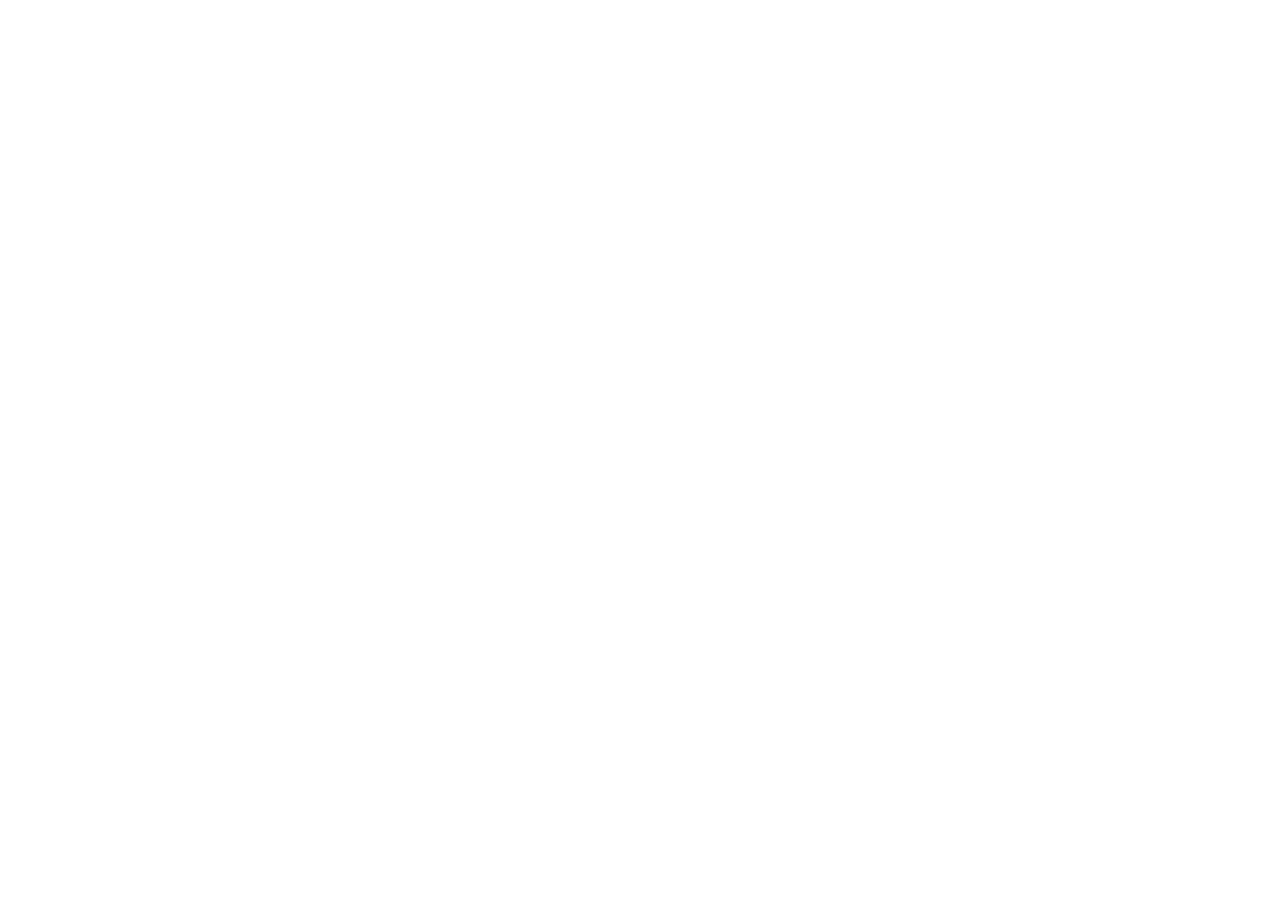
==== index.html @ 149d8a2f "bootstrap added to project" ====
<!DOCTYPE html>
<html lang="en">

<head>
    <meta charset="UTF-8">
    <meta http-equiv="X-UA-Compatible" content="IE=edge">
    <meta name="viewport" content="width=device-width, initial-scale=1.0, shrink-to-fit=no">

    <!-- Bootstrap CSS -->
    <link rel="stylesheet" href="https://stackpath.bootstrapcdn.com/bootstrap/4.3.1/css/bootstrap.min.css"
        integrity="sha384-ggOyR0iXCbMQv3Xipma34MD+dH/1fQ784/j6cY/iJTQUOhcWr7x9JvoRxT2MZw1T" crossorigin="anonymous">
    <title>Document</title>
</head>

<body>


    <!-- Optional JavaScript -->
    <!-- jQuery first, then Popper.js, then Bootstrap JS -->
    <!-- <script src="https://code.jquery.com/jquery-3.3.1.slim.min.js"
        integrity="sha384-q8i/X+965DzO0rT7abK41JStQIAqVgRVzpbzo5smXKp4YfRvH+8abtTE1Pi6jizo"
        crossorigin="anonymous"></script>
    <script src="https://cdnjs.cloudflare.com/ajax/libs/popper.js/1.14.7/umd/popper.min.js"
        integrity="sha384-UO2eT0CpHqdSJQ6hJty5KVphtPhzWj9WO1clHTMGa3JDZwrnQq4sF86dIHNDz0W1"
        crossorigin="anonymous"></script>
    <script src="https://stackpath.bootstrapcdn.com/bootstrap/4.3.1/js/bootstrap.min.js"
        integrity="sha384-JjSmVgyd0p3pXB1rRibZUAYoIIy6OrQ6VrjIEaFf/nJGzIxFDsf4x0xIM+B07jRM"
        crossorigin="anonymous"></script> -->
</body>

</html>
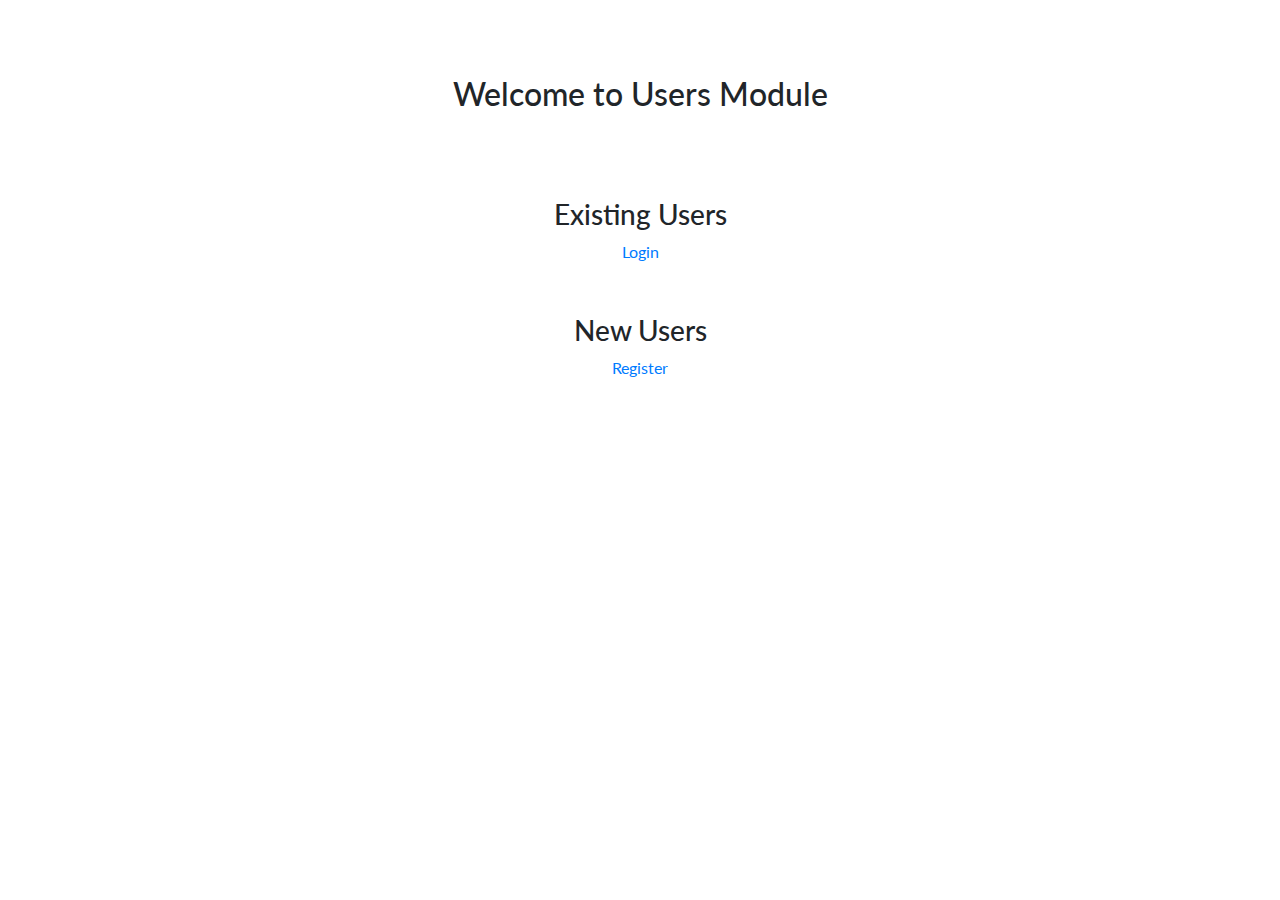
==== commit 35886f69: "code added for project" ====
--- a/index.html
+++ b/index.html
@@ -10,9 +10,29 @@
     <link rel="stylesheet" href="https://stackpath.bootstrapcdn.com/bootstrap/4.3.1/css/bootstrap.min.css"
         integrity="sha384-ggOyR0iXCbMQv3Xipma34MD+dH/1fQ784/j6cY/iJTQUOhcWr7x9JvoRxT2MZw1T" crossorigin="anonymous">
     <title>Document</title>
+
+    <link rel="stylesheet" href="style.css">
+    <link rel="preconnect" href="https://fonts.googleapis.com">
+    <link rel="preconnect" href="https://fonts.gstatic.com" crossorigin>
+    <link href="https://fonts.googleapis.com/css2?family=Lato:wght@300&display=swap" rel="stylesheet">
 </head>
 
 <body>
+
+    <div class="main-section">
+        <h2>Welcome to Users Module</h2>
+
+        <div class="user-type-container">
+            <div class="existing-user-container">
+                <h3 class="existing-user-label">Existing Users</h3>
+                <a href="/login.html" class="login-btn">Login</a>
+            </div>
+            <div class="new-user-cotainer">
+                <h3 class="new-user-label">New Users</h3>
+                <a href="/register.html" class="register-btn">Register</a>
+            </div>
+        </div>
+    </div>
 
 
     <!-- Optional JavaScript -->
@@ -26,6 +46,10 @@
     <script src="https://stackpath.bootstrapcdn.com/bootstrap/4.3.1/js/bootstrap.min.js"
         integrity="sha384-JjSmVgyd0p3pXB1rRibZUAYoIIy6OrQ6VrjIEaFf/nJGzIxFDsf4x0xIM+B07jRM"
         crossorigin="anonymous"></script> -->
+
+    <script>
+        
+    </script>
 </body>
 
 </html>--- a/style.css
+++ b/style.css
@@ -0,0 +1,140 @@
+body {
+    font-family: 'Lato', sans-serif;
+}
+
+.main-section {
+    padding: 5px;
+    margin: 5px;
+    margin-top: 70px;
+    text-align: center;
+}
+
+.user-type-container, .login-container, .login-form, .registration-form, .edit-user-info {
+    position: relative;
+    padding: 5px;
+    margin: 5px;
+    margin-top: 50px;
+
+}
+
+.existing-user-container, .new-user-cotainer, .login-form-section, .registration-form {
+    margin: 30px 60px 40px 60px;
+    padding-bottom: 10px;
+}
+
+.login-form-section, .registration-form {
+    display: flex;
+    flex-direction: column;
+    align-items: flex-start;
+    margin-left: 400px;
+    margin-right: 400px;
+}
+
+
+
+.login-btn, .register-btn {
+    padding: 10px 50px 10px 50px;
+    max-width: 20px !important;
+    border-radius: 10px;
+    text-decoration: none;
+}
+
+label {
+ float: left;
+ clear: left;
+ width: 100px;
+ text-align: left;
+}
+
+input {
+    width: 250px;
+    padding: 8px 20px;
+    display: inline-block;
+    border: 1px solid #ccc;
+    box-sizing: border-box;
+}
+
+.email-section, .password-section, .button-section {
+    margin-top: 15px;
+    margin-bottom: 15px;
+}
+
+#login-submit-btn, #register-submit-btn {
+    text-align: center;
+    cursor: pointer;
+    width: 250px;
+    padding: 8px 20px;
+    display: inline-block;
+    
+}
+
+#login-submit-btn {
+    margin-left: 100px;
+}
+
+#register-submit-btn {
+    margin-top: 15px;
+}
+
+.registration-form input {
+    width: 400px;
+}
+
+.registration-form label {
+    width: 100px;
+}
+
+.nav-bar {
+    background-color: rgb(131, 128, 128);
+    overflow: hidden;
+}
+
+.nav-bar ul {
+    list-style-type: none;
+    margin: 0;
+    padding: 0;
+ }
+
+ .nav-bar li {
+    border-bottom: 1px solid #555;
+    display: inline;
+    width: 100%;
+    
+ }
+
+ .nav-bar a {
+    float: left;
+    color: #f2f2f2;
+    text-align: center;
+    padding: 14px 16px;
+    text-decoration: none;
+    font-size: 17px;
+ }
+
+ .nav-bar a:hover {
+    background-color: #ddd;
+    color: black;
+    font-weight: bold;
+  }
+
+ .nav-bar a.active {
+    background-color: #04AA6D;
+    color: white;
+  }
+
+  .user-table table {
+    border-collapse: collapse;
+    width: 100%;
+    /* border-style: solid; */
+  }
+
+  .user-table td, th {
+    border: 1px solid #dddddd;
+    text-align: left;
+    padding: 8px;
+  }
+
+  a {
+      cursor: pointer;
+  }
+  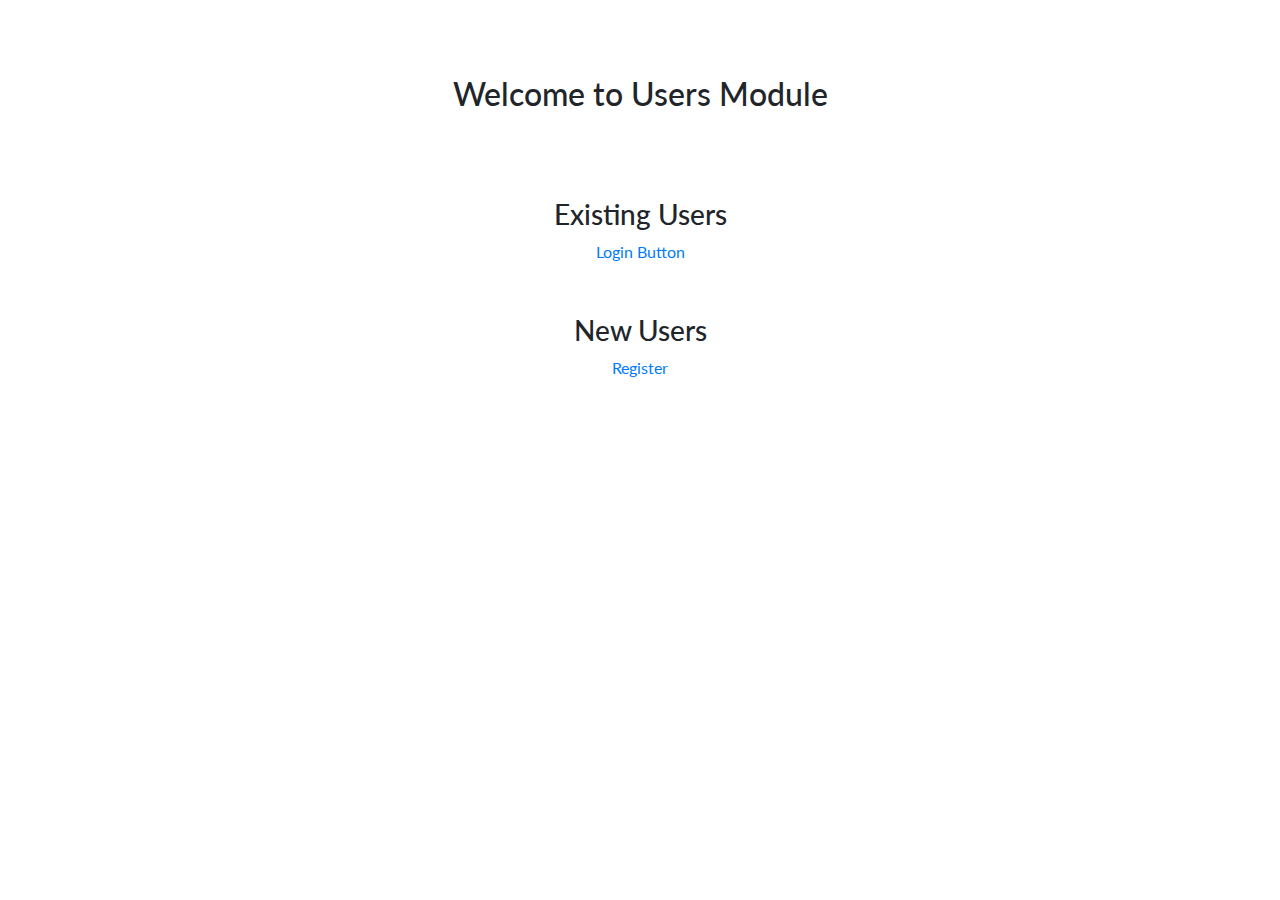
==== commit 48654f00: "test update" ====
--- a/index.html
+++ b/index.html
@@ -25,11 +25,11 @@
         <div class="user-type-container">
             <div class="existing-user-container">
                 <h3 class="existing-user-label">Existing Users</h3>
-                <a href="/login.html" class="login-btn">Login</a>
+                <a href="login.html" class="login-btn">Login Button</a>
             </div>
             <div class="new-user-cotainer">
                 <h3 class="new-user-label">New Users</h3>
-                <a href="/register.html" class="register-btn">Register</a>
+                <a href="register.html" class="register-btn">Register</a>
             </div>
         </div>
     </div>
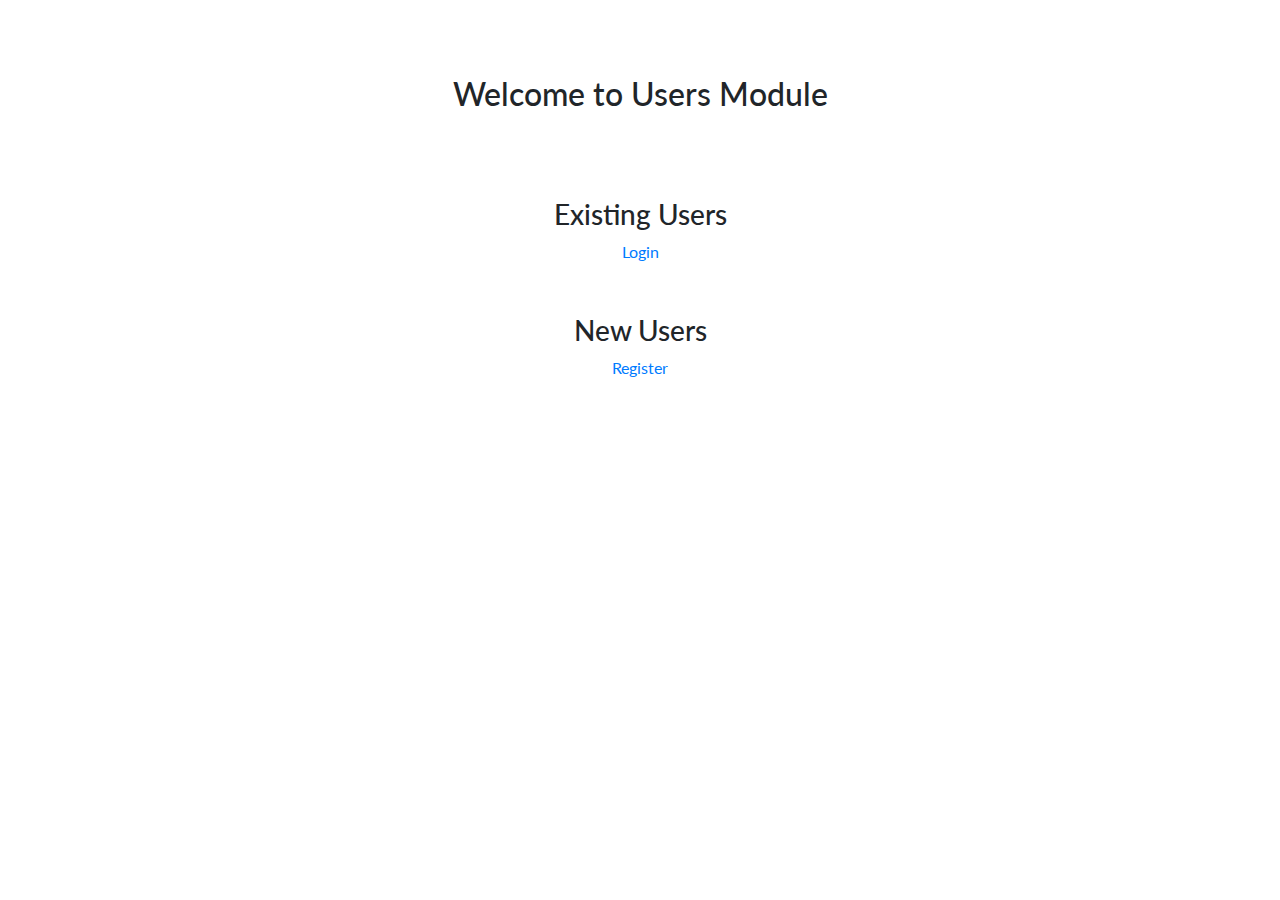
==== commit 32522e3f: "adding registration logic" ====
--- a/index.html
+++ b/index.html
@@ -15,6 +15,7 @@
     <link rel="preconnect" href="https://fonts.googleapis.com">
     <link rel="preconnect" href="https://fonts.gstatic.com" crossorigin>
     <link href="https://fonts.googleapis.com/css2?family=Lato:wght@300&display=swap" rel="stylesheet">
+    <script src="main.js"></script>
 </head>
 
 <body>
@@ -25,7 +26,7 @@
         <div class="user-type-container">
             <div class="existing-user-container">
                 <h3 class="existing-user-label">Existing Users</h3>
-                <a href="login.html" class="login-btn">Login Button</a>
+                <a href="login.html" class="login-btn">Login</a>
             </div>
             <div class="new-user-cotainer">
                 <h3 class="new-user-label">New Users</h3>
@@ -47,9 +48,19 @@
         integrity="sha384-JjSmVgyd0p3pXB1rRibZUAYoIIy6OrQ6VrjIEaFf/nJGzIxFDsf4x0xIM+B07jRM"
         crossorigin="anonymous"></script> -->
 
-    <script>
-        
-    </script>
+        <script>
+            //Anonymous function load the default userlist in localstorage on application start
+            (function () {
+                
+                let user_ls = JSON.parse(localStorage.getItem("users"));
+    
+                if(user_ls && user_ls.length > 0) {
+                    return;
+                }else{
+                    localStorage.setItem("users", JSON.stringify(users));
+                }
+            })();
+        </script>
 </body>
 
 </html>